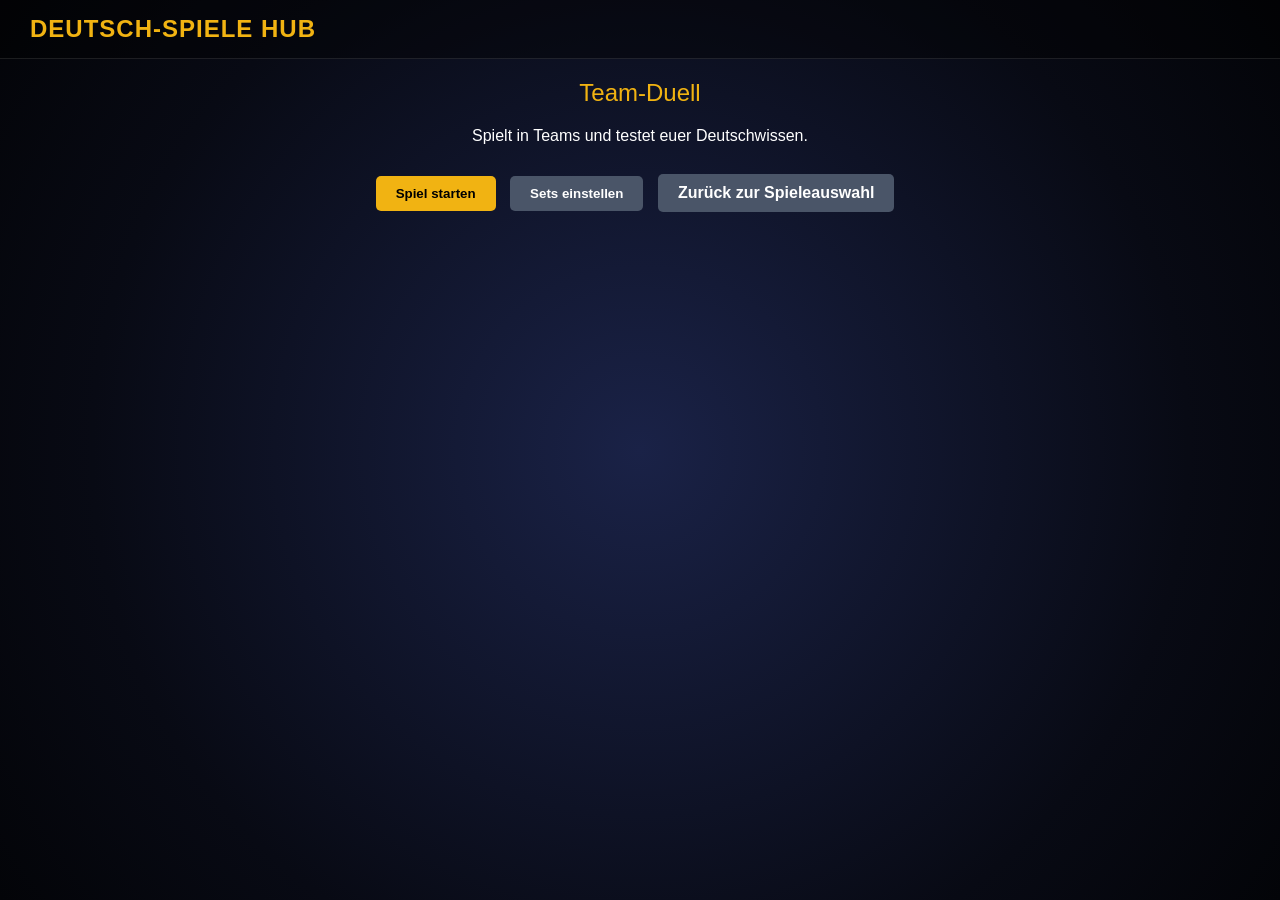
==== games/jeopardy/index.html @ 540df73c "Satzbau-Puzzle und Team-Duell" ====
<!DOCTYPE html>
<html lang="de">
<head>
  <meta charset="UTF-8">
  <meta name="viewport" content="width=device-width, initial-scale=1.0">
  <title>Team-Duell</title>
  <link rel="stylesheet" href="../../css/main.css">
  <link rel="stylesheet" href="style.css">
</head>
<body>
  <header>
    <a href="../../index.html" class="logo-text">Deutsch-Spiele Hub</a>
  </header>

  <main class="container jeopardy-container">
    <section id="main-menu" class="jeopardy-screen">
      <h1>Team-Duell</h1>
      <p class="intro">Spielt in Teams und testet euer Deutschwissen.</p>
      <button class="btn" type="button" onclick="showScreen('setup-screen')">Spiel starten</button>
      <button class="btn btn-secondary" type="button" onclick="showScreen('editor-screen')">Sets einstellen</button>
      <a href="../../index.html" class="btn btn-secondary">Zurück zur Spieleauswahl</a>
    </section>

    <section id="setup-screen" class="jeopardy-screen" style="display: none;">
      <h1>Spiel einrichten</h1>
      <div class="setup-card">
        <label for="select-set-game">Quiz-Set</label>
        <select id="select-set-game"></select>
        <label for="team-count">Anzahl der Teams</label>
        <select id="team-count">
          <option value="2">2 Teams</option>
          <option value="3">3 Teams</option>
          <option value="4">4 Teams</option>
        </select>
        <div id="team-fields"></div>
        <button class="btn" type="button" onclick="startGame()">Quiz starten</button>
      </div>
      <button class="btn btn-secondary" type="button" onclick="showScreen('main-menu')">Zurück</button>
    </section>

    <section id="editor-screen" class="jeopardy-screen" style="display: none;">
      <h1>Sets einstellen</h1>
      <div class="setup-card editor-card">
        <h2>Set auswählen oder anlegen</h2>
        <div class="editor-inline">
          <input id="new-set-name" type="text" placeholder="z. B. Klasse 8">
          <button class="btn" type="button" onclick="createSet()">Set erstellen</button>
        </div>
        <label for="select-active-set">Aktives Set</label>
        <select id="select-active-set"></select>
      </div>

      <div id="category-editor" class="setup-card editor-card" hidden>
        <h2>Neue Kategorie</h2>
        <form id="category-form">
          <label for="category-name">Kategoriename</label>
          <input id="category-name" type="text" required placeholder="z. B. Grammatik">
          <button class="btn" type="submit">Kategorie hinzufügen</button>
        </form>
        <div id="categories-list"></div>
      </div>

      <button class="btn btn-secondary" type="button" onclick="showScreen('main-menu')">Zum Hauptmenü</button>
    </section>

    <section id="game-screen" class="jeopardy-screen" style="display: none;">
      <div class="game-heading">
        <div>
          <h1>Team-Duell</h1>
          <p id="turn-label" class="turn-label"></p>
        </div>
        <button class="btn btn-secondary" type="button" onclick="showScreen('main-menu')">Beenden</button>
      </div>
      <div id="scoreboard" class="scoreboard"></div>
      <div id="game-board" class="game-board"></div>
      <div id="winner-panel" class="winner-panel" hidden>
        <div class="winner-trophy" aria-hidden="true">🏆</div>
        <p class="winner-kicker">Das Team-Duell ist beendet!</p>
        <h2 id="winner-title"></h2>
        <p id="winner-score"></p>
        <button class="btn" type="button" onclick="showScreen('main-menu')">Zum Hauptmenü</button>
      </div>
    </section>
  </main>

  <div id="question-modal" class="modal-backdrop" role="dialog" aria-modal="true" aria-labelledby="modal-category" hidden>
    <div class="question-modal">
      <p id="modal-category" class="modal-category"></p>
      <p id="modal-value" class="modal-value"></p>
      <p id="timer" class="timer" aria-live="polite">30</p>
      <h2 id="modal-question"></h2>
      <div id="modal-answer" class="modal-answer" hidden></div>
      <div class="modal-actions">
        <button id="show-answer-button" class="btn" type="button">Lösung anzeigen</button>
        <button id="correct-button" class="btn correct-button" type="button" disabled>Richtig</button>
        <button id="wrong-button" class="btn btn-secondary" type="button" disabled>Falsch</button>
        <button id="close-modal-button" class="btn btn-secondary" type="button">Schließen</button>
      </div>
    </div>
  </div>

  <script src="storage.js"></script>
  <script src="game.js"></script>
</body>
</html>
---- css/main.css ----
:root {
  --bg-color: #0b0d1b;
  --card-bg: rgba(0, 0, 0, 0.6);
  --border-color: #8a9bb8;
  --text-color: #ffffff;
  --accent-yellow: #f1b312;
}

* {
  box-sizing: border-box;
  margin: 0;
  padding: 0;
  font-family: 'Segoe UI', Tahoma, Geneva, Verdana, sans-serif;
}

body {
  background: radial-gradient(circle at center, #1a2247 0%, #080a14 70%, #030408 100%);
  color: var(--text-color);
  min-height: 100vh;
  display: flex;
  flex-direction: column;
  align-items: center;
}

header {
  width: 100%;
  padding: 15px 30px;
  background: rgba(0, 0, 0, 0.4);
  display: flex;
  justify-content: space-between;
  align-items: center;
  border-bottom: 1px solid rgba(255, 255, 255, 0.1);
}

.logo-text {
  font-size: 1.5rem;
  font-weight: bold;
  color: var(--accent-yellow);
  text-transform: uppercase;
  letter-spacing: 1px;
  text-decoration: none;
}

nav a {
  background: transparent;
  border: 1px solid var(--accent-yellow);
  color: var(--accent-yellow);
  padding: 8px 16px;
  margin-left: 10px;
  border-radius: 20px;
  font-weight: bold;
  text-decoration: none;
  transition: all 0.2s;
  display: inline-block;
}

nav a:hover {
  background: var(--accent-yellow);
  color: #000;
}

.container {
  width: 100%;
  max-width: 1000px;
  padding: 20px;
  flex: 1;
  display: flex;
  flex-direction: column;
  align-items: center;
}

h1, h2 {
  text-align: center;
  margin-bottom: 20px;
  font-weight: 400;
}

.btn {
  background: var(--accent-yellow);
  color: #000;
  padding: 10px 20px;
  border: none;
  border-radius: 5px;
  font-weight: bold;
  cursor: pointer;
  margin-right: 10px;
  margin-top: 5px;
  text-decoration: none;
  display: inline-block;
}

.btn:hover {
  opacity: 0.9;
}

.btn-secondary {
  background: #4a5568;
  color: white;
}
---- games/jeopardy/style.css ----
.jeopardy-container {
  max-width: 1100px;
}

.jeopardy-screen {
  width: 100%;
  text-align: center;
}

.jeopardy-screen h1 {
  color: var(--accent-yellow);
}

.intro {
  margin-bottom: 24px;
}

.setup-card {
  max-width: 600px;
  margin: 0 auto 20px;
  padding: 24px;
  text-align: left;
  background: rgba(0, 0, 0, 0.55);
  border: 1px solid var(--border-color);
  border-radius: 10px;
}

.setup-card label {
  display: block;
  margin: 12px 0 6px;
  color: var(--accent-yellow);
  font-weight: bold;
}

.setup-card input,
.setup-card select {
  width: 100%;
  padding: 10px;
  color: #fff;
  background: #111;
  border: 1px solid var(--border-color);
  border-radius: 5px;
  font: inherit;
}

.setup-card > select {
  margin-bottom: 10px;
}

.editor-card h2 {
  margin-bottom: 14px;
  text-align: left;
}

.editor-inline {
  display: flex;
  gap: 10px;
  margin-bottom: 16px;
}

.editor-inline input {
  flex: 1;
}

#categories-list {
  margin-top: 22px;
}

.category-editor {
  margin-top: 14px;
  padding: 14px;
  background: rgba(255, 255, 255, 0.05);
  border: 1px solid var(--border-color);
  border-radius: 7px;
}

.category-editor h3 {
  display: inline-block;
  margin-right: 10px;
  color: var(--accent-yellow);
}

.category-editor ol {
  margin: 10px 0;
  padding-left: 24px;
}

.category-editor li {
  margin: 5px 0;
}

.delete-category {
  margin: 0;
  padding: 6px 10px;
  font-size: 0.85rem;
}

.question-editor-form {
  display: grid;
  grid-template-columns: 1fr 1fr 140px auto;
  gap: 8px;
  margin-top: 12px;
}

.question-editor-form input,
.question-editor-form select {
  min-width: 0;
  padding: 9px;
  color: #fff;
  background: #111;
  border: 1px solid var(--border-color);
  border-radius: 5px;
  font: inherit;
}

.question-editor-form .btn {
  margin: 0;
  padding: 9px 12px;
}

.game-heading {
  display: flex;
  justify-content: space-between;
  align-items: center;
  gap: 12px;
}

.game-heading h1 {
  margin-bottom: 4px;
}

.turn-label {
  min-height: 1.5em;
  color: var(--accent-yellow);
  font-weight: bold;
}

.scoreboard {
  display: grid;
  grid-template-columns: repeat(auto-fit, minmax(150px, 1fr));
  gap: 10px;
  margin: 20px 0;
}

.team-score {
  display: flex;
  flex-direction: column;
  gap: 6px;
  padding: 12px;
  color: #fff;
  background: rgba(0, 0, 0, 0.55);
  border: 2px solid var(--border-color);
  border-radius: 8px;
  cursor: pointer;
  font: inherit;
}

.team-score span {
  color: var(--accent-yellow);
}

.active-team {
  border-color: var(--accent-yellow);
  box-shadow: 0 0 12px rgba(241, 179, 18, 0.35);
}

.game-board {
  display: grid;
  grid-template-columns: repeat(auto-fit, minmax(130px, 1fr));
  gap: 8px;
}

.board-column {
  display: flex;
  flex-direction: column;
  gap: 8px;
}

.category-header,
.board-tile {
  min-height: 72px;
  padding: 10px;
  color: #fff;
  border-radius: 6px;
  font-weight: bold;
}

.category-header {
  display: flex;
  align-items: center;
  justify-content: center;
  background: #283b78;
  border: 1px solid #7186d3;
  text-transform: uppercase;
}

.board-tile {
  color: #f5c544;
  background: #132b69;
  border: 1px solid #5471bd;
  cursor: pointer;
  font-size: 1.25rem;
}

.board-tile:hover:not(:disabled) {
  background: #244993;
  transform: translateY(-2px);
}

.used-tile {
  color: #8c96ad;
  background: #1b2033;
  border-color: #343b52;
  cursor: not-allowed;
}

.winner-panel {
  margin: 28px auto 0;
  padding: 30px 20px;
  text-align: center;
  background: linear-gradient(145deg, #3c2b08, #15101f);
  border: 2px solid var(--accent-yellow);
  border-radius: 14px;
  box-shadow: 0 0 30px rgba(241, 179, 18, 0.35);
  animation: winner-appear 0.8s ease-out both;
}

.winner-panel[hidden] {
  display: none;
}

.winner-trophy {
  font-size: 3.5rem;
  animation: trophy-bounce 1s ease-in-out 0.8s both;
}

.winner-kicker {
  margin: 8px 0;
  color: var(--accent-yellow);
  font-weight: bold;
  text-transform: uppercase;
  letter-spacing: 1px;
}

.winner-panel h2 {
  margin: 8px 0;
  font-size: 2rem;
}

.winner-panel p:last-of-type {
  font-size: 1.3rem;
}

@keyframes winner-appear {
  from {
    opacity: 0;
    transform: translateY(35px) scale(0.9);
  }
  to {
    opacity: 1;
    transform: translateY(0) scale(1);
  }
}

@keyframes trophy-bounce {
  0%, 100% {
    transform: scale(1);
  }
  50% {
    transform: scale(1.2) rotate(-5deg);
  }
}

.modal-backdrop {
  position: fixed;
  inset: 0;
  z-index: 10;
  display: grid;
  place-items: center;
  padding: 20px;
  background: rgba(0, 0, 0, 0.8);
}

.modal-backdrop[hidden] {
  display: none;
}

.question-modal {
  width: min(650px, 100%);
  padding: 28px;
  text-align: center;
  background: linear-gradient(145deg, #18234b, #070a18);
  border: 2px solid var(--accent-yellow);
  border-radius: 12px;
}

.modal-category,
.modal-value {
  color: var(--accent-yellow);
  font-weight: bold;
}

.modal-value {
  font-size: 1.6rem;
}

.timer {
  margin: 10px 0;
  color: #ff8e8e;
  font-size: 2rem;
  font-weight: bold;
}

.question-modal h2 {
  margin: 18px 0;
  line-height: 1.4;
}

.modal-answer {
  margin-bottom: 18px;
  padding: 12px;
  color: #70e28c;
  background: rgba(0, 0, 0, 0.4);
  border-radius: 6px;
}

.modal-actions {
  display: flex;
  flex-wrap: wrap;
  justify-content: center;
  gap: 8px;
}

.modal-actions .btn {
  margin: 0;
}

.correct-button {
  background: #218739;
  color: #fff;
}

@media (max-width: 700px) {
  .game-heading {
    align-items: flex-start;
    flex-direction: column;
  }

  .game-board {
    grid-template-columns: repeat(auto-fit, minmax(65px, 1fr));
    gap: 4px;
  }

  .category-header,
  .board-tile {
    min-height: 64px;
    padding: 5px;
    font-size: 0.8rem;
  }

  .board-tile {
    font-size: 1rem;
  }

  .editor-inline,
  .question-editor-form {
    display: flex;
    flex-direction: column;
  }
}
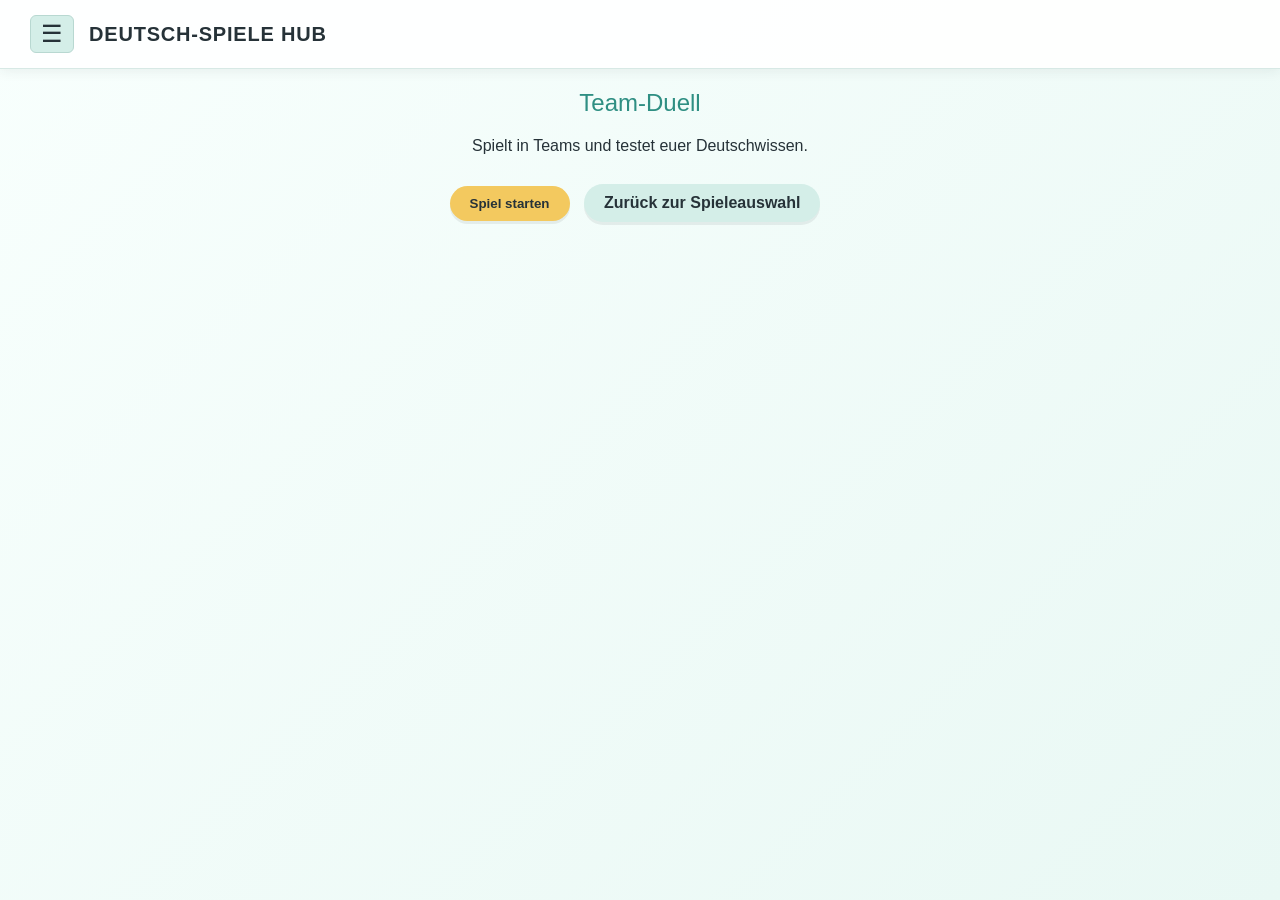
==== commit 1138a7d0: "new layout" ====
--- a/games/jeopardy/index.html
+++ b/games/jeopardy/index.html
@@ -7,9 +7,16 @@
   <link rel="stylesheet" href="../../css/main.css">
   <link rel="stylesheet" href="style.css">
 </head>
-<body>
+<body class="game-page">
   <header>
     <a href="../../index.html" class="logo-text">Deutsch-Spiele Hub</a>
+    <details class="site-menu">
+      <summary aria-label="Navigation öffnen"></summary>
+      <nav class="site-menu-links" aria-label="Hauptnavigation">
+        <a href="../../index.html">Spiele</a>
+        <a href="../../fragensets.html">Fragensets</a>
+      </nav>
+    </details>
   </header>
 
   <main class="container jeopardy-container">
@@ -17,7 +24,6 @@
       <h1>Team-Duell</h1>
       <p class="intro">Spielt in Teams und testet euer Deutschwissen.</p>
       <button class="btn" type="button" onclick="showScreen('setup-screen')">Spiel starten</button>
-      <button class="btn btn-secondary" type="button" onclick="showScreen('editor-screen')">Sets einstellen</button>
       <a href="../../index.html" class="btn btn-secondary">Zurück zur Spieleauswahl</a>
     </section>
 
@@ -78,7 +84,7 @@
         <p class="winner-kicker">Das Team-Duell ist beendet!</p>
         <h2 id="winner-title"></h2>
         <p id="winner-score"></p>
-        <button class="btn" type="button" onclick="showScreen('main-menu')">Zum Hauptmenü</button>
+        <a class="btn btn-secondary" href="../../index.html">Zurück zur Spieleauswahl</a>
       </div>
     </section>
   </main>
--- a/css/main.css
+++ b/css/main.css
@@ -27,17 +27,225 @@
   padding: 15px 30px;
   background: rgba(0, 0, 0, 0.4);
   display: flex;
-  justify-content: space-between;
+  justify-content: flex-start;
   align-items: center;
+  gap: 15px;
   border-bottom: 1px solid rgba(255, 255, 255, 0.1);
 }
 
+.site-menu {
+  position: relative;
+  order: -1;
+  z-index: 101;
+}
+
+.site-menu summary {
+  position: relative;
+  z-index: 102;
+  list-style: none;
+  cursor: pointer;
+  color: var(--accent-yellow);
+  font-size: 1.5rem;
+  line-height: 1;
+  padding: 6px 10px;
+  border: 1px solid var(--accent-yellow);
+  border-radius: 6px;
+}
+
+.site-menu summary::-webkit-details-marker {
+  display: none;
+}
+
+.site-menu summary::before {
+  content: "☰";
+}
+
+.site-menu[open] summary::before {
+  content: "×";
+}
+
+.site-menu[open]::after {
+  content: "";
+  position: fixed;
+  z-index: 99;
+  inset: 0;
+  background: rgba(0, 0, 0, 0.5);
+}
+
+.site-menu-links {
+  position: fixed;
+  z-index: 100;
+  top: 0;
+  bottom: 0;
+  left: 0;
+  width: min(320px, 85vw);
+  padding: 80px 24px 24px;
+  background: #0b0d1b;
+  border-right: 1px solid var(--border-color);
+  box-shadow: 8px 0 24px rgba(0, 0, 0, 0.45);
+  animation: slide-in-menu 0.2s ease-out;
+}
+
+@keyframes slide-in-menu {
+  from {
+    transform: translateX(-100%);
+  }
+  to {
+    transform: translateX(0);
+  }
+}
+
+.home-page {
+  --bg-color: #eef3f8;
+  --card-bg: #ffffff;
+  --border-color: #cbd5e1;
+  --text-color: #1e293b;
+  --accent-yellow: #2563eb;
+  background: linear-gradient(135deg, #f8fafc 0%, #e8f0f8 100%);
+}
+
+.home-page header {
+  background: rgba(255, 255, 255, 0.92);
+  border-bottom-color: #dbe4ee;
+  box-shadow: 0 2px 12px rgba(30, 41, 59, 0.08);
+}
+
+.home-page .logo-text {
+  color: #1d4ed8;
+}
+
+.home-page .site-menu summary {
+  color: #1d4ed8;
+  border-color: #93c5fd;
+  background: #eff6ff;
+}
+
+.home-page .site-menu-links {
+  background: #ffffff;
+  border-right-color: #cbd5e1;
+  box-shadow: 8px 0 24px rgba(30, 41, 59, 0.15);
+}
+
+.home-page .site-menu-links a {
+  color: #1e293b;
+}
+
+.home-page .site-menu-links a:hover {
+  color: #1d4ed8;
+  background: #eff6ff;
+}
+
+.game-page {
+  --bg-color: #e9f8f4;
+  --card-bg: #ffffff;
+  --border-color: #c9dfda;
+  --text-color: #263238;
+  --accent-yellow: #2f8f83;
+  background: linear-gradient(135deg, #f8fffd 0%, #e9f8f4 100%);
+  color: var(--text-color);
+}
+
+.game-page header {
+  background: rgba(255, 255, 255, 0.92);
+  border-bottom-color: #d7e9e5;
+  box-shadow: 0 2px 12px rgba(38, 50, 56, 0.08);
+}
+
+.game-page .logo-text {
+  color: #263238;
+}
+
+.game-page .site-menu summary {
+  color: #263238;
+  border-color: #b8d8d1;
+  background: #d4eee8;
+}
+
+.game-page .site-menu-links {
+  background: #f8fffd;
+  border-right-color: #b8d8d1;
+  box-shadow: 8px 0 24px rgba(38, 50, 56, 0.15);
+}
+
+.game-page .site-menu-links a {
+  color: #263238;
+}
+
+.game-page .site-menu-links a:hover {
+  color: #263238;
+  background: #dff3ed;
+}
+
+.game-page .btn {
+  background: #f3c95f;
+  color: #263238;
+  border-radius: 999px;
+  box-shadow: 0 3px 0 rgba(38, 50, 56, 0.08);
+}
+
+.game-page .btn-secondary {
+  background: #d4eee8;
+  color: #263238;
+}
+
+.game-page .editor-card select,
+.game-page .setup-card select,
+.game-page select,
+.game-page option {
+  background: #ffffff;
+  color: #263238;
+}
+
+.game-page .editor-card select,
+.game-page .setup-card select,
+.game-page select {
+  border-color: #b8d8d1;
+}
+
+.game-page input,
+.game-page textarea,
+.game-page select {
+  background: #ffffff;
+  color: #263238;
+  border-color: #b8d8d1;
+}
+
+.game-page .editor-card input,
+.game-page .editor-card textarea,
+.game-page .setup-card input,
+.game-page .setup-card textarea {
+  background: #ffffff;
+  color: #263238;
+  border-color: #b8d8d1;
+}
+
+.game-page input::placeholder,
+.game-page textarea::placeholder {
+  color: #819191;
+  opacity: 1;
+}
+
+.site-menu-links a {
+  display: block;
+  margin-left: 0;
+  padding: 10px 12px;
+  color: var(--text-color);
+  text-decoration: none;
+  border-radius: 4px;
+  border: none;
+}
+
+.site-menu-links a:hover {
+  color: #000;
+  background: var(--accent-yellow);
+}
+
 .logo-text {
-  font-size: 1.5rem;
-  font-weight: bold;
+  font-size: 1.25rem;
+  font-weight: 600;
   color: var(--accent-yellow);
   text-transform: uppercase;
-  letter-spacing: 1px;
+  letter-spacing: 0.8px;
   text-decoration: none;
 }
 
--- a/games/jeopardy/style.css
+++ b/games/jeopardy/style.css
@@ -271,6 +271,84 @@
   }
 }
 
+.game-page .setup-card,
+.game-page .category-editor,
+.game-page .question-modal,
+.game-page .winner-panel {
+  background: #ffffff;
+  border-color: #c9dfda;
+  border-radius: 16px;
+  color: #263238;
+  box-shadow: 0 4px 12px rgba(38, 50, 56, 0.08);
+}
+
+.game-page .jeopardy-screen h1,
+.game-page .setup-card label,
+.game-page .category-editor h3,
+.game-page .turn-label,
+.game-page .modal-category,
+.game-page .modal-value,
+.game-page .winner-kicker {
+  color: #2f8f83;
+}
+
+.game-page .team-score {
+  color: #263238;
+  background: #ffffff;
+  border-color: #c9dfda;
+  border-radius: 12px;
+}
+
+.game-page .team-score span {
+  color: #2f8f83;
+}
+
+.game-page .active-team {
+  border-color: #2f8f83;
+  box-shadow: 0 0 12px rgba(47, 143, 131, 0.22);
+}
+
+.game-page .category-header {
+  color: #263238;
+  background: #ccefe4;
+  border-color: #8bcdbb;
+}
+
+.game-page .board-tile {
+  color: #263238;
+  background: #fff0b9;
+  border-color: #e5c96d;
+}
+
+.game-page .board-tile:hover:not(:disabled) {
+  background: #ffe59a;
+}
+
+.game-page .used-tile {
+  color: #8b9999;
+  background: #edf3f1;
+  border-color: #d7e1df;
+}
+
+.game-page .modal-backdrop {
+  background: rgba(38, 50, 56, 0.38);
+}
+
+.game-page .question-modal {
+  background: #ffffff;
+}
+
+.game-page .modal-answer {
+  color: #2f8f83;
+  background: #f4fbf9;
+}
+
+.game-page select,
+.game-page option {
+  background: #ffffff;
+  color: #263238;
+}
+
 .modal-backdrop {
   position: fixed;
   inset: 0;
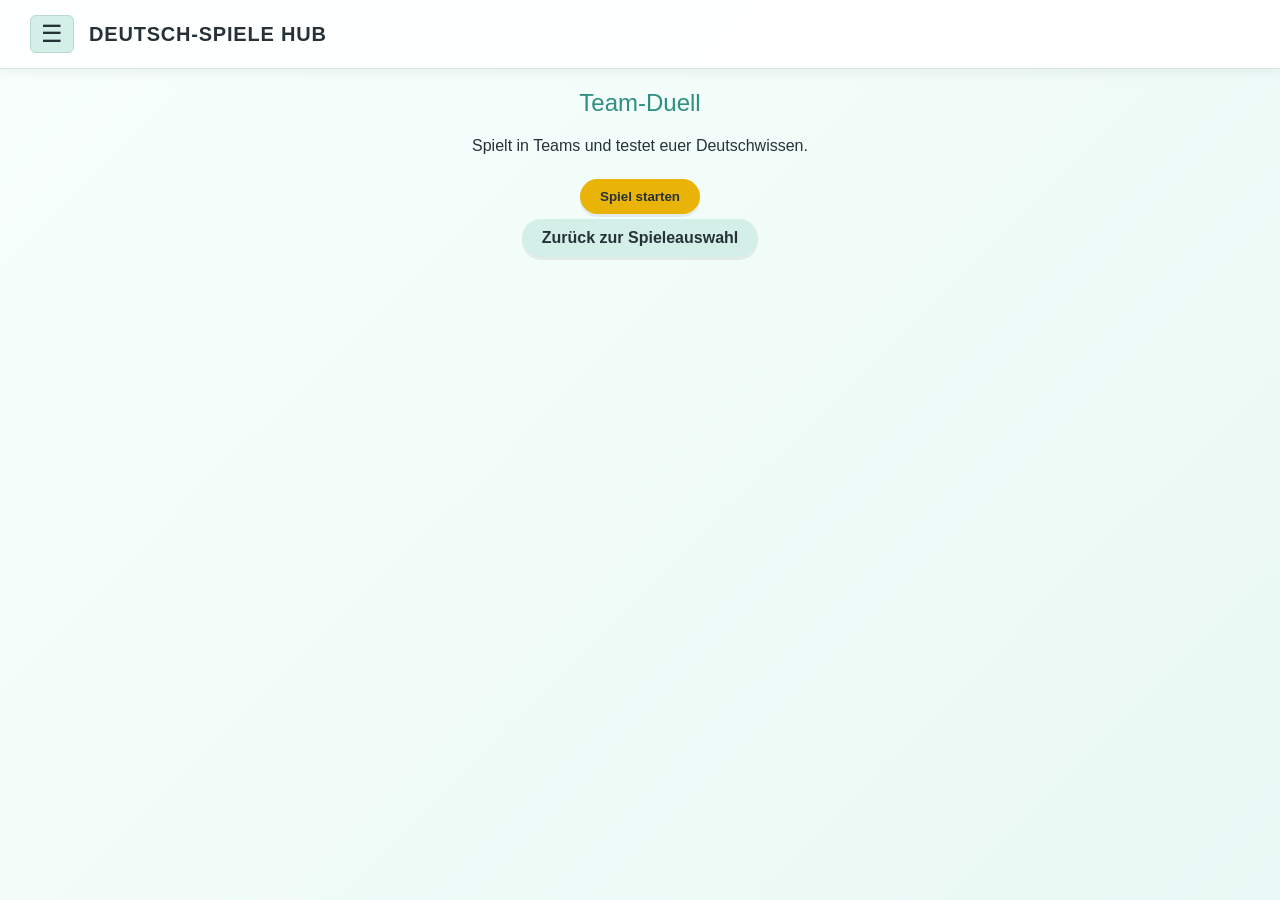
==== commit 7c205c6f: "ton und quiz-duell" ====
--- a/games/jeopardy/index.html
+++ b/games/jeopardy/index.html
@@ -13,6 +13,11 @@
     <details class="site-menu">
       <summary aria-label="Navigation öffnen"></summary>
       <nav class="site-menu-links" aria-label="Hauptnavigation">
+        <div class="sound-controls">
+          <button class="sound-toggle" id="sound-toggle" type="button" aria-pressed="true"></button>
+          <label class="sound-volume-label" for="sound-volume">Lautstärke</label>
+          <input class="sound-volume" id="sound-volume" type="range" min="0" max="100" value="100" aria-label="Lautstärke">
+        </div>
         <a href="../../index.html">Spiele</a>
         <a href="../../fragensets.html">Fragensets</a>
       </nav>
@@ -29,7 +34,7 @@
 
     <section id="setup-screen" class="jeopardy-screen" style="display: none;">
       <h1>Spiel einrichten</h1>
-      <div class="setup-card">
+      <div class="game-setup-card setup-card">
         <label for="select-set-game">Quiz-Set</label>
         <select id="select-set-game"></select>
         <label for="team-count">Anzahl der Teams</label>
@@ -106,6 +111,7 @@
   </div>
 
   <script src="storage.js"></script>
+  <script src="../../js/audio.js"></script>
   <script src="game.js"></script>
 </body>
 </html>
--- a/css/main.css
+++ b/css/main.css
@@ -23,6 +23,7 @@
 }
 
 header {
+  position: relative;
   width: 100%;
   padding: 15px 30px;
   background: rgba(0, 0, 0, 0.4);
@@ -31,6 +32,46 @@
   align-items: center;
   gap: 15px;
   border-bottom: 1px solid rgba(255, 255, 255, 0.1);
+}
+
+.sound-controls {
+  display: flex;
+  align-items: center;
+  gap: 8px;
+  padding: 0 0 18px;
+  margin-bottom: 12px;
+  border-bottom: 1px solid var(--border-color);
+}
+
+.sound-toggle {
+  display: grid;
+  place-items: center;
+  width: 42px;
+  height: 42px;
+  padding: 0;
+  border: 1px solid var(--border-color);
+  border-radius: 50%;
+  background: transparent;
+  color: var(--text-color);
+  font-size: 1.2rem;
+  cursor: pointer;
+}
+
+.sound-volume {
+  width: 100px;
+  accent-color: var(--accent-yellow);
+  cursor: pointer;
+}
+
+.sound-volume-label {
+  color: var(--text-color);
+  font-size: 0.95rem;
+}
+
+.sound-toggle:hover,
+.sound-toggle:focus-visible,
+.sound-volume:focus-visible {
+  background: var(--card-bg);
 }
 
 .site-menu {
@@ -64,8 +105,7 @@
   content: "×";
 }
 
-.site-menu[open]::after {
-  content: "";
+.site-menu-overlay {
   position: fixed;
   z-index: 99;
   inset: 0;
@@ -177,7 +217,7 @@
 }
 
 .game-page .btn {
-  background: #f3c95f;
+  background: #eab308;
   color: #263238;
   border-radius: 999px;
   box-shadow: 0 3px 0 rgba(38, 50, 56, 0.08);
@@ -208,6 +248,45 @@
   background: #ffffff;
   color: #263238;
   border-color: #b8d8d1;
+}
+
+.game-page .game-setup-card {
+  width: min(500px, 100%);
+  margin: 20px auto;
+  padding: 24px;
+  text-align: left;
+  background: #ffffff;
+  border: 1px solid #c9dfda;
+  border-radius: 16px;
+  color: #263238;
+  box-shadow: 0 4px 12px rgba(38, 50, 56, 0.08);
+}
+
+.game-page .game-setup-card label {
+  display: block;
+  margin: 0 0 8px;
+  color: #2f8f83;
+  font-weight: 600;
+}
+
+.game-page .game-setup-card label:not(:first-child) {
+  margin-top: 16px;
+}
+
+.game-page .game-setup-card select,
+.game-page .game-setup-card input {
+  width: 100%;
+  padding: 10px;
+  margin: 0 0 16px;
+  border: 1px solid #b8d8d1;
+  border-radius: 8px;
+  background: #ffffff;
+  color: #263238;
+  font: inherit;
+}
+
+.game-page .game-setup-card .btn {
+  margin-top: 4px;
 }
 
 .game-page .editor-card input,
--- a/games/jeopardy/style.css
+++ b/games/jeopardy/style.css
@@ -5,6 +5,13 @@
 .jeopardy-screen {
   width: 100%;
   text-align: center;
+}
+
+#main-menu .btn {
+  display: block;
+  width: fit-content;
+  margin-left: auto;
+  margin-right: auto;
 }
 
 .jeopardy-screen h1 {
